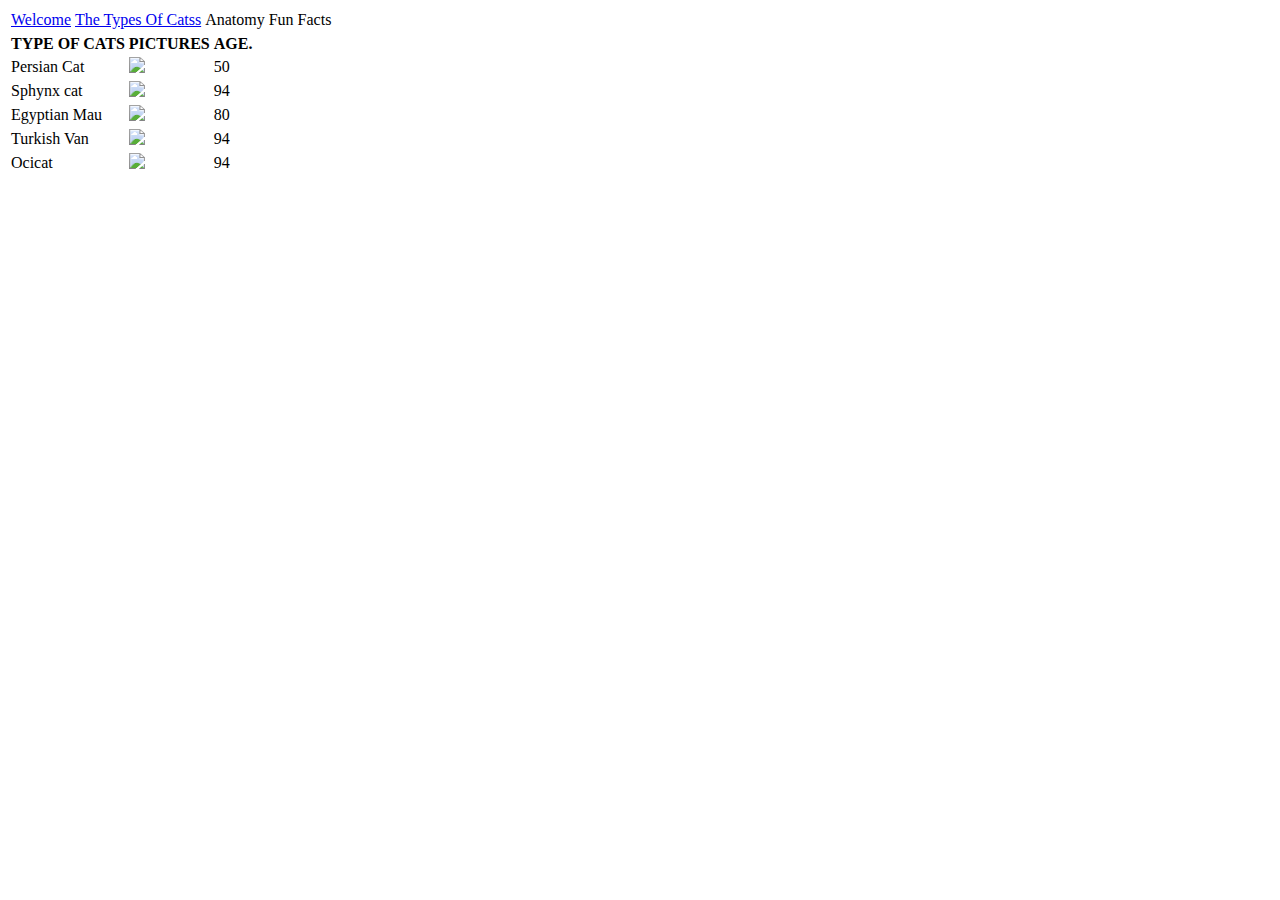
==== index0.html @ cf386bdf "s" ====
<!DOCTYPE html>
<html lang="en">
  <head>
    <meta charset="UTF-8">
    <title>TYPES OF CATS</title>

  <style>
  <body background-image:url("https://www.google.com/url?sa=i&rct=j&q=&esrc=s&source=images&cd=&cad=rja&uact=8&ved=2ahUKEwi1z-a3mpPkAhXIJt8KHcjFB7wQjRx6BAgBEAQ&url=%2Furl%3Fsa%3Di%26rct%3Dj%26q%3D%26esrc%3Ds%26source%3Dimages%26cd%3D%26ved%3D%26url%3Dhttp%253A%252F%252Fwww.smashingphotoz.com%252Fcute-cat-photos%252F%26psig%3DAOvVaw3v-SOSY3ip2KRQuW_2McXi%26ust%3D1566450819105306&psig=AOvVaw3v-SOSY3ip2KRQuW_2McXi&ust=1566450819105306")>
</style>
  </head>
  <body>
    <table style="width:100% border: 1px solid black" >
      <tr>
        <td>
        <a href="index.html">Welcome</a>
        </td>
        <td>
        <a href="index0.html">The Types Of Catss</a>
        </td>
        <td>
          Anatomy
        </td>
        <td>
          Fun Facts
        </td>
      </tr>
    </table>
  <table style="width:100% border: 1px solid black">
    <tr>
      <th>TYPE OF CATS </th>
      <th>PICTURES</th>
      <th>AGE.</th>
    </tr>
    <tr>
      <td>Persian Cat</td>
      <td><img class="pawz" src="https://cf.ltkcdn.net/cats/images/std/246360-450x300-Sitting-Persian-Cat.jpg"</td>
      <td>50</td>
    </tr>
    <tr>
      <td> Sphynx cat</td>
      <td> <img class="pawz" src="https://cattylicious-catswhiskerswebd.netdna-ssl.com/wp-content/uploads/2018/03/Sphynx-Cat-Breed-Profile.jpg"</td>
      <td>94</td>
    </tr>
    <tr>
      <td>Egyptian Mau</td>
      <td><img class="pawz" src="https://encrypted-tbn0.gstatic.com/images?q=tbn:ANd9GcRDSOx-k477ZCoCryT053IU1ZM5SvvAdI0cxXvFAVON9-nQREpK" </td>
      <td>80</td>
    </tr>
    <tr>
      <td>Turkish Van</td>
      <td> <img class="pawz" src="https://vetstreet.brightspotcdn.com/dims4/default/01a0335/2147483647/crop/0x0%2B0%2B0/resize/645x380/quality/90/?url=https%3A%2F%2Fvetstreet-brightspot.s3.amazonaws.com%2F0f%2F7dee50a34f11e087a80050568d634f%2Ffile%2FTurkish-Van-2-645mk062211.jpg"</td>
      <td>94</td>
    </tr>
    <tr>
      <td>Ocicat</td>
      <td> <img class="pawz" src="https://www.cathealth.com/images/ocicat_cat_breed_characteristics.jpg"</td>
      <td>94</td>
    </tr>
    <tr>
    </tr>
</table>

          </body>
         </html>
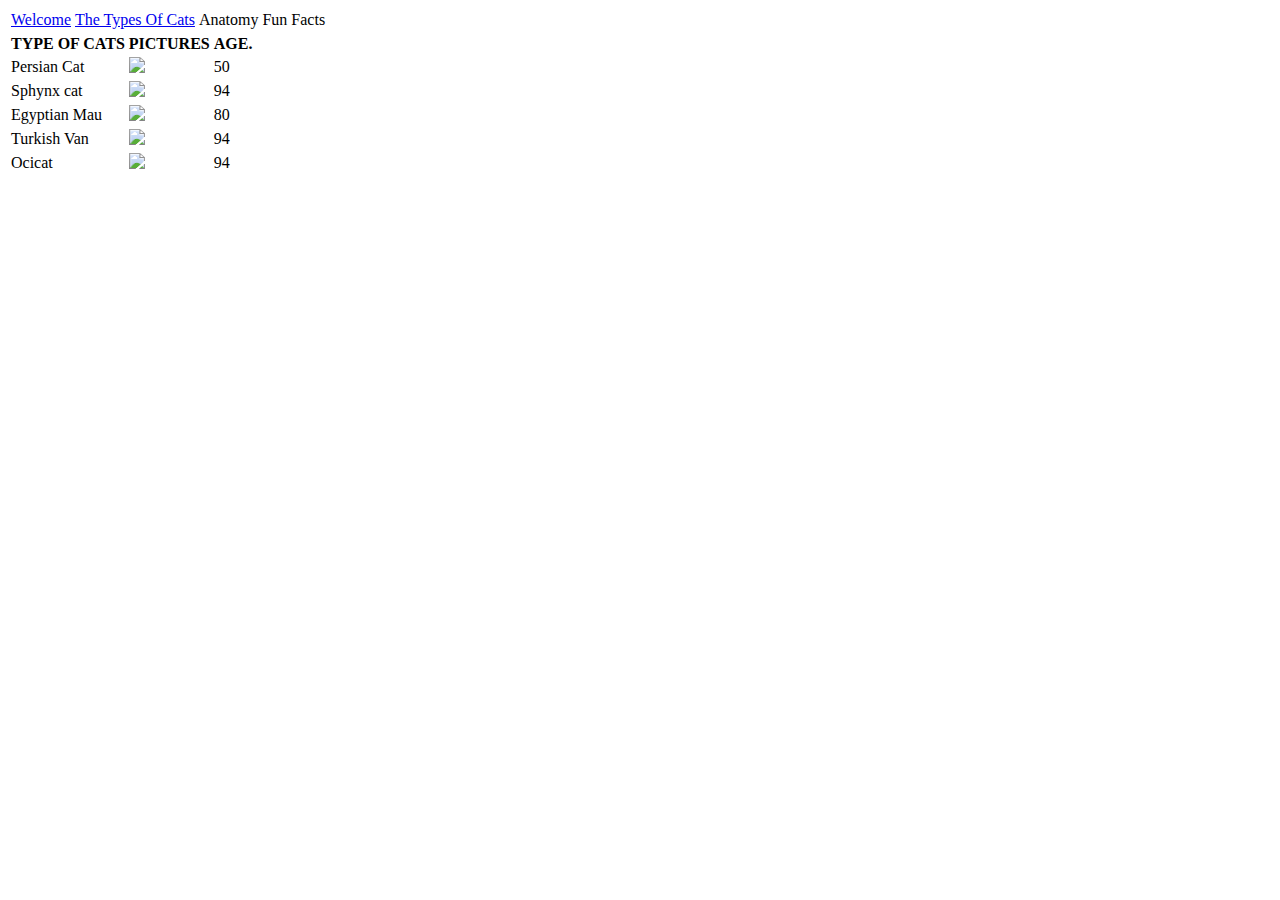
==== commit ef3f7fdc: "dvaiu" ====
--- a/index0.html
+++ b/index0.html
@@ -15,11 +15,10 @@
         <a href="index.html">Welcome</a>
         </td>
         <td>
-        <a href="index0.html">The Types Of Catss</a>
+        <a href="index0.html">The Types Of Cats</a>
         </td>
         <td>
-          Anatomy
-        </td>
+          Anatomy        </td>
         <td>
           Fun Facts
         </td>
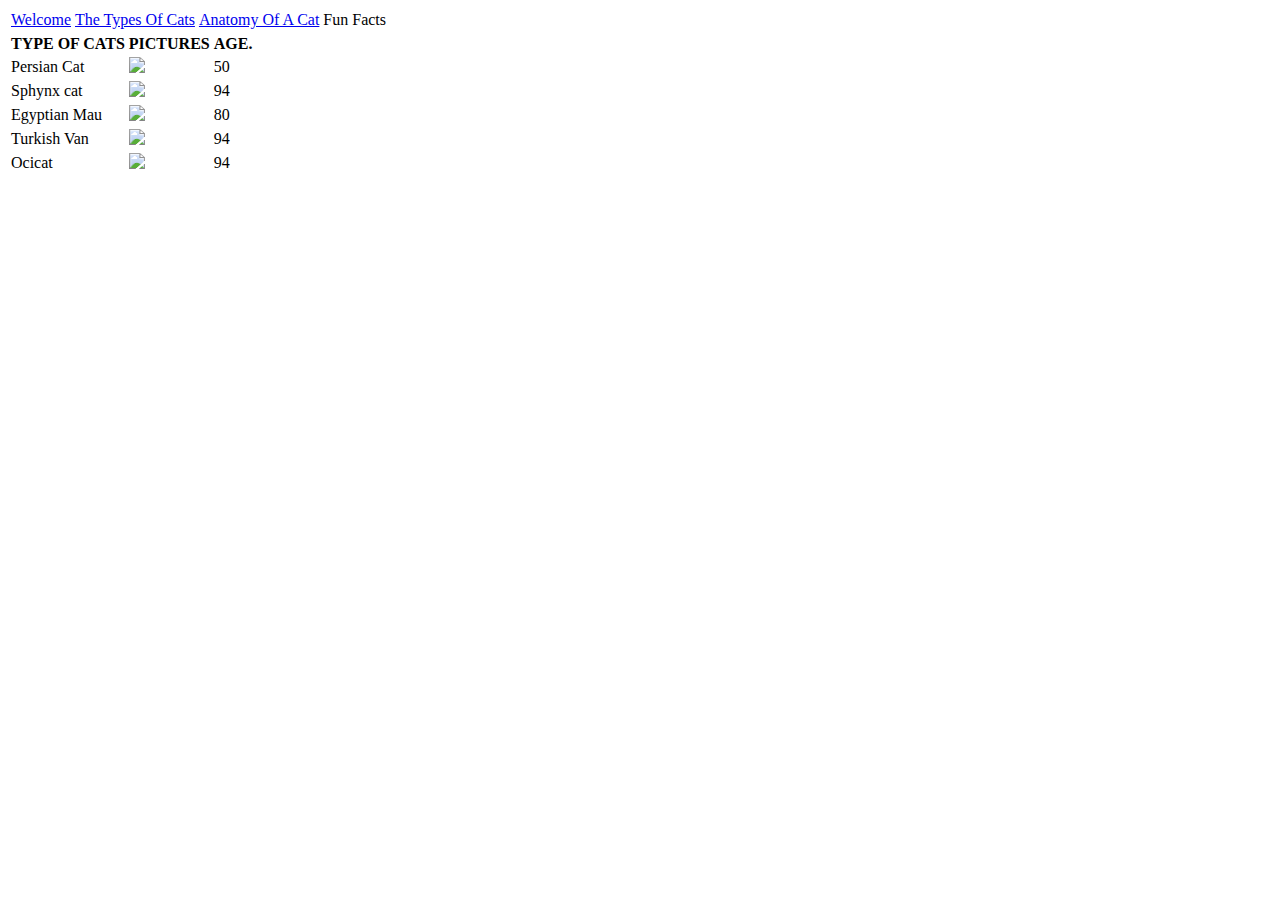
==== commit a3c01df7: "babban khala ki beteyaan" ====
--- a/index0.html
+++ b/index0.html
@@ -18,7 +18,8 @@
         <a href="index0.html">The Types Of Cats</a>
         </td>
         <td>
-          Anatomy        </td>
+        <a href="index00.html">Anatomy Of A Cat</a>
+        </td>
         <td>
           Fun Facts
         </td>
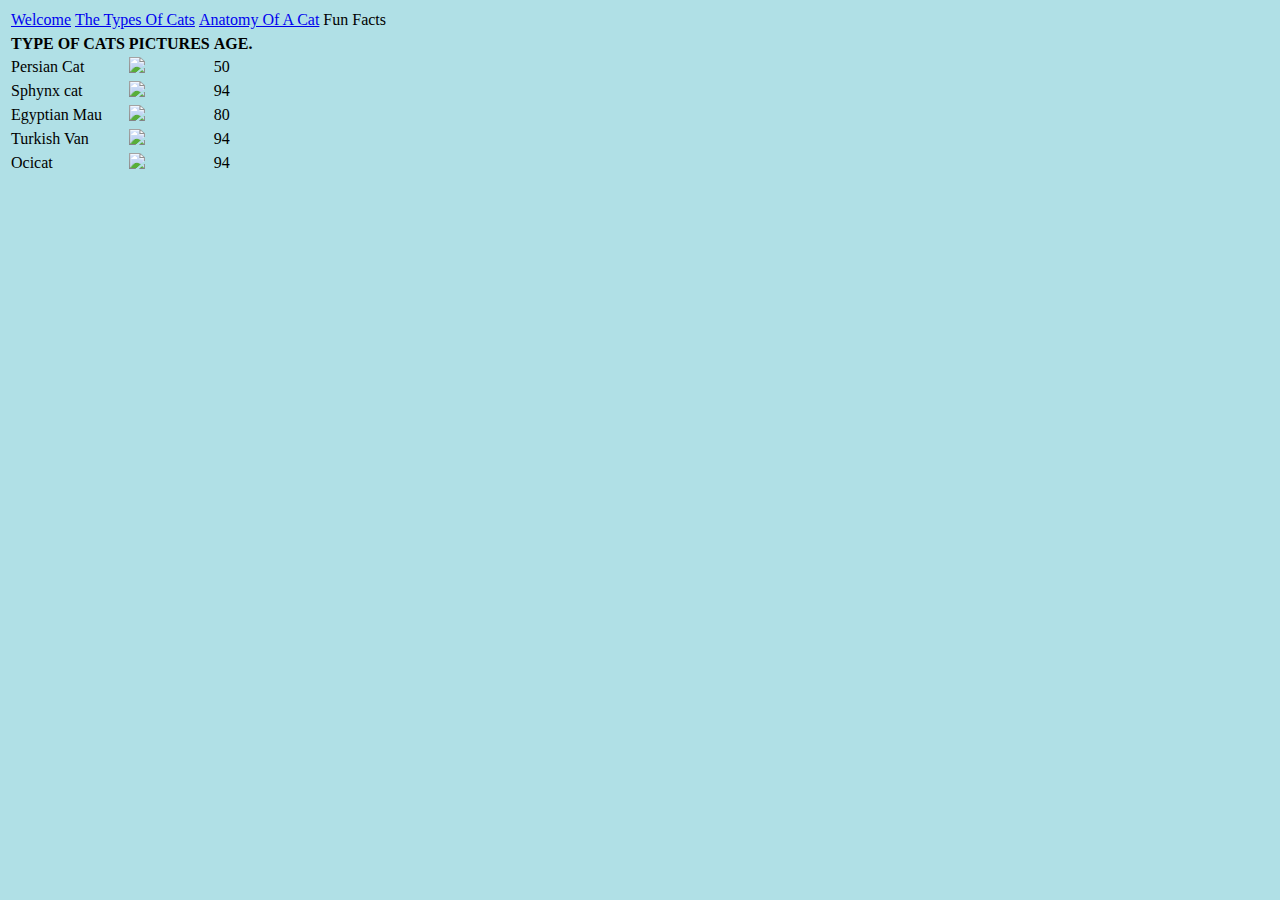
==== commit e85bc933: "gjg" ====
--- a/index0.html
+++ b/index0.html
@@ -4,9 +4,9 @@
     <meta charset="UTF-8">
     <title>TYPES OF CATS</title>
 
-  <style>
-  <body background-image:url("https://www.google.com/url?sa=i&rct=j&q=&esrc=s&source=images&cd=&cad=rja&uact=8&ved=2ahUKEwi1z-a3mpPkAhXIJt8KHcjFB7wQjRx6BAgBEAQ&url=%2Furl%3Fsa%3Di%26rct%3Dj%26q%3D%26esrc%3Ds%26source%3Dimages%26cd%3D%26ved%3D%26url%3Dhttp%253A%252F%252Fwww.smashingphotoz.com%252Fcute-cat-photos%252F%26psig%3DAOvVaw3v-SOSY3ip2KRQuW_2McXi%26ust%3D1566450819105306&psig=AOvVaw3v-SOSY3ip2KRQuW_2McXi&ust=1566450819105306")>
-</style>
+    <style>
+    body {background-color: powderblue;}
+    </style>
   </head>
   <body>
     <table style="width:100% border: 1px solid black" >
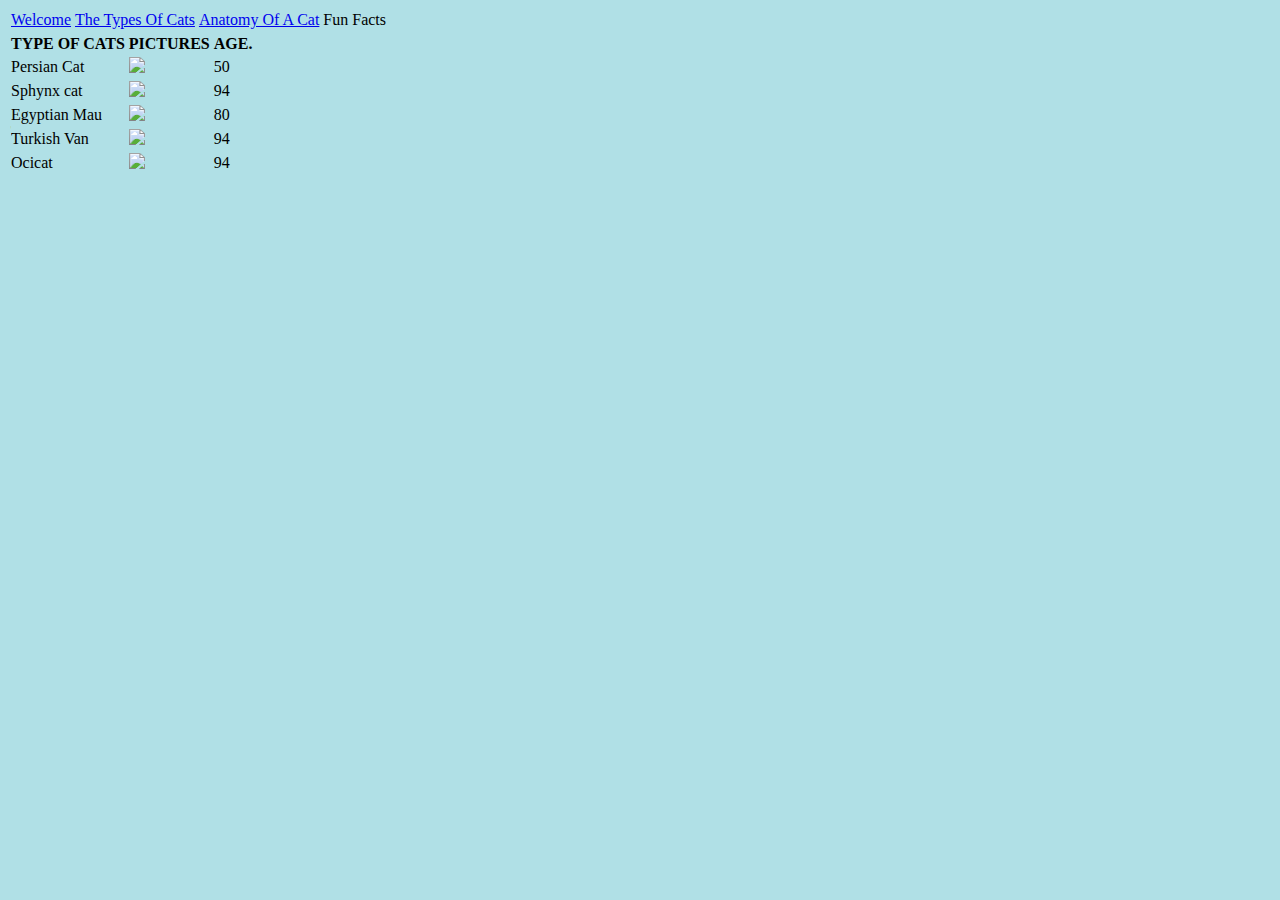
==== commit ce541506: "h" ====
--- a/index0.html
+++ b/index0.html
@@ -12,7 +12,7 @@
     <table style="width:100% border: 1px solid black" >
       <tr>
         <td>
-        <a href="index.html">Welcome</a>
+        <a href="index.html">Welcome </a>
         </td>
         <td>
         <a href="index0.html">The Types Of Cats</a>
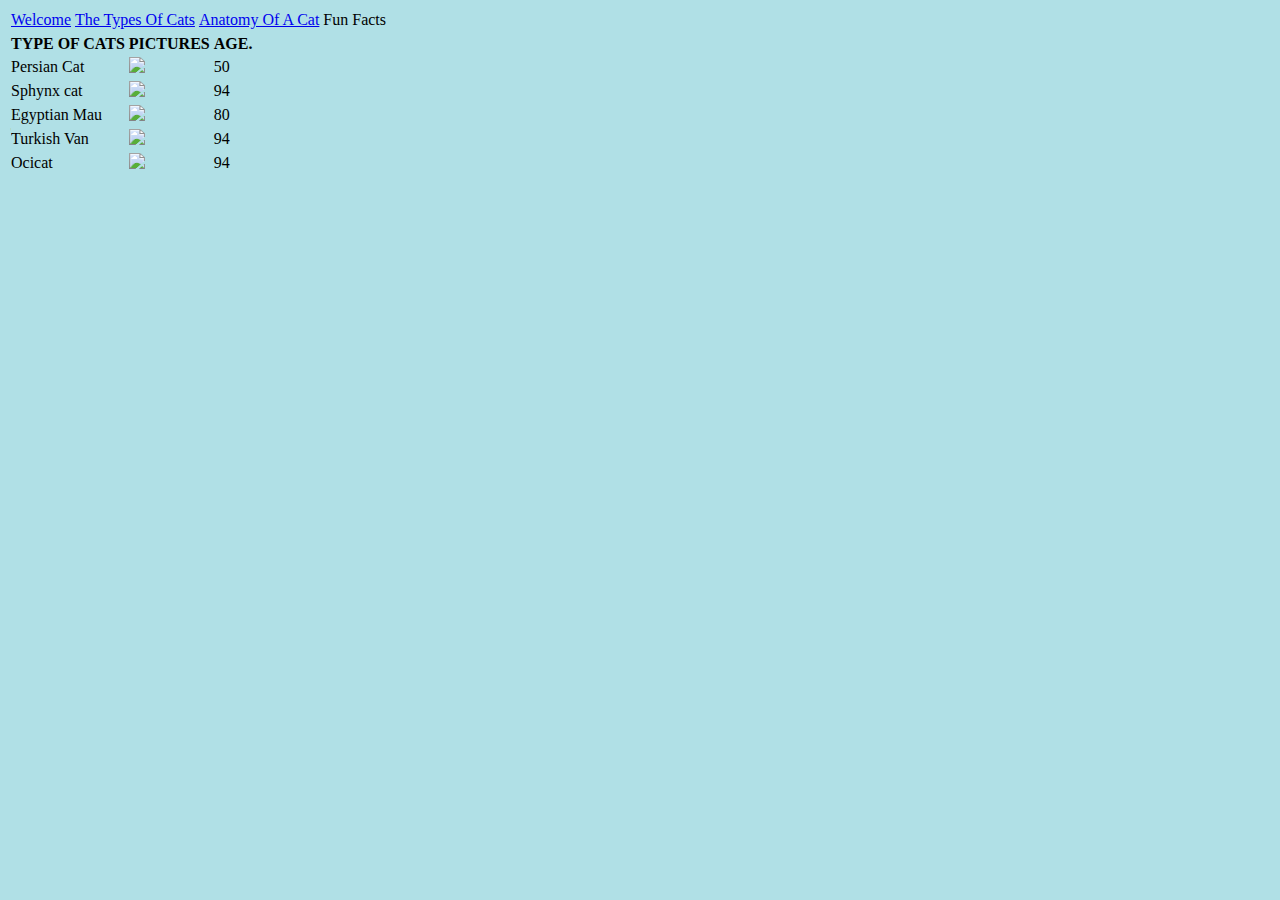
==== commit 26a44512: "a" ====
--- a/index0.html
+++ b/index0.html
@@ -2,7 +2,7 @@
 <html lang="en">
   <head>
     <meta charset="UTF-8">
-    <title>TYPES OF CATS</title>
+    <title>TYPES OF CATS </title>
 
     <style>
     body {background-color: powderblue;}
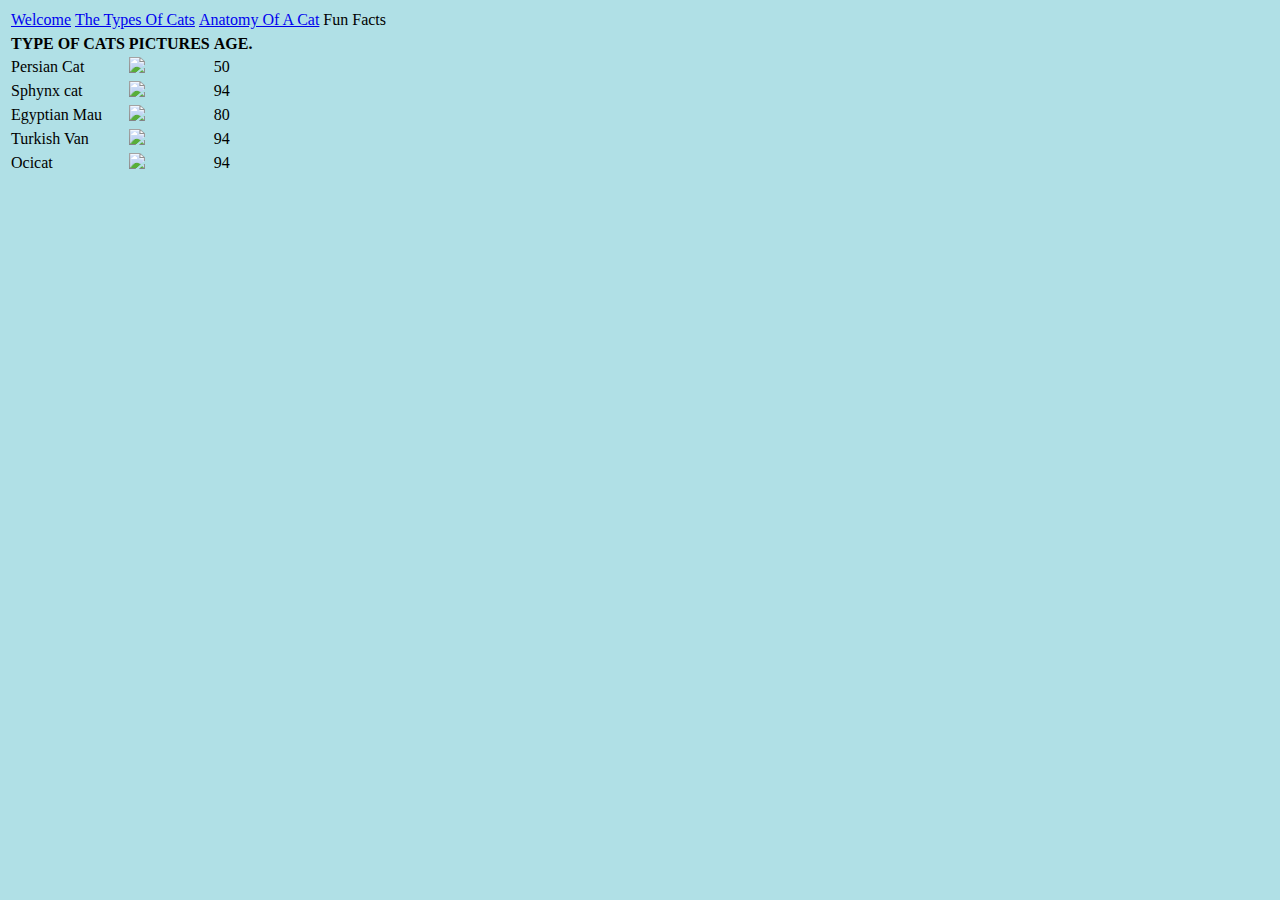
==== commit 2e9fb9ed: "adding bg" ====
--- a/index0.html
+++ b/index0.html
@@ -5,7 +5,9 @@
     <title>TYPES OF CATS </title>
 
     <style>
-    body {background-color: powderblue;}
+    body {
+      background-color: powderblue;
+      background-image: url("https://images.alphacoders.com/289/289261.jpg");}
     </style>
   </head>
   <body>
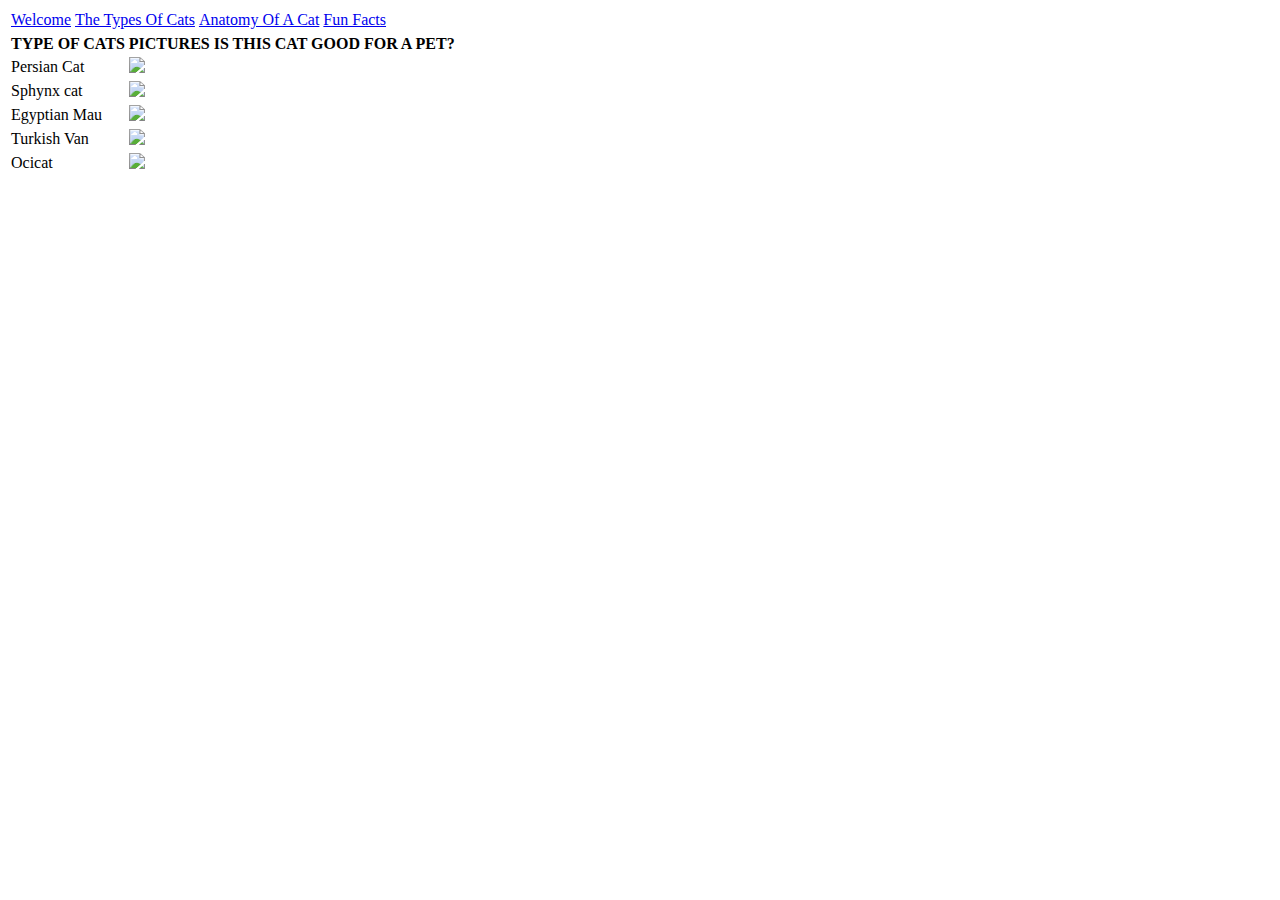
==== commit 7b6b6799: "fsd" ====
--- a/index0.html
+++ b/index0.html
@@ -6,8 +6,8 @@
 
     <style>
     body {
-      background-color: powderblue;
-      background-image: url("https://images.alphacoders.com/289/289261.jpg");}
+      background-color: white
+      background-image: url("https://www.tileshackdirect.co.uk/images/detailed/2/PC135-1010-resize.jpg");}
     </style>
   </head>
   <body>
@@ -23,7 +23,7 @@
         <a href="index00.html">Anatomy Of A Cat</a>
         </td>
         <td>
-          Fun Facts
+        <a href="index00.html">Fun Facts</a>
         </td>
       </tr>
     </table>
@@ -31,32 +31,32 @@
     <tr>
       <th>TYPE OF CATS </th>
       <th>PICTURES</th>
-      <th>AGE.</th>
+      <th>IS THIS CAT GOOD FOR A <strong>PET</strong>?</th>
     </tr>
     <tr>
       <td>Persian Cat</td>
-      <td><img class="pawz" src="https://cf.ltkcdn.net/cats/images/std/246360-450x300-Sitting-Persian-Cat.jpg"</td>
-      <td>50</td>
+      <td><img class="pawz" src="https://cf.ltkcdn.net/cats/images/std/246360-450x300-Sitting-Persian-Cat.jpg"<td.
+      <td></td>
     </tr>
     <tr>
       <td> Sphynx cat</td>
       <td> <img class="pawz" src="https://cattylicious-catswhiskerswebd.netdna-ssl.com/wp-content/uploads/2018/03/Sphynx-Cat-Breed-Profile.jpg"</td>
-      <td>94</td>
+      <td></td>
     </tr>
     <tr>
       <td>Egyptian Mau</td>
       <td><img class="pawz" src="https://encrypted-tbn0.gstatic.com/images?q=tbn:ANd9GcRDSOx-k477ZCoCryT053IU1ZM5SvvAdI0cxXvFAVON9-nQREpK" </td>
-      <td>80</td>
+      <td></td>
     </tr>
     <tr>
       <td>Turkish Van</td>
       <td> <img class="pawz" src="https://vetstreet.brightspotcdn.com/dims4/default/01a0335/2147483647/crop/0x0%2B0%2B0/resize/645x380/quality/90/?url=https%3A%2F%2Fvetstreet-brightspot.s3.amazonaws.com%2F0f%2F7dee50a34f11e087a80050568d634f%2Ffile%2FTurkish-Van-2-645mk062211.jpg"</td>
-      <td>94</td>
+      <td></td>
     </tr>
     <tr>
       <td>Ocicat</td>
       <td> <img class="pawz" src="https://www.cathealth.com/images/ocicat_cat_breed_characteristics.jpg"</td>
-      <td>94</td>
+      <td></td>
     </tr>
     <tr>
     </tr>
